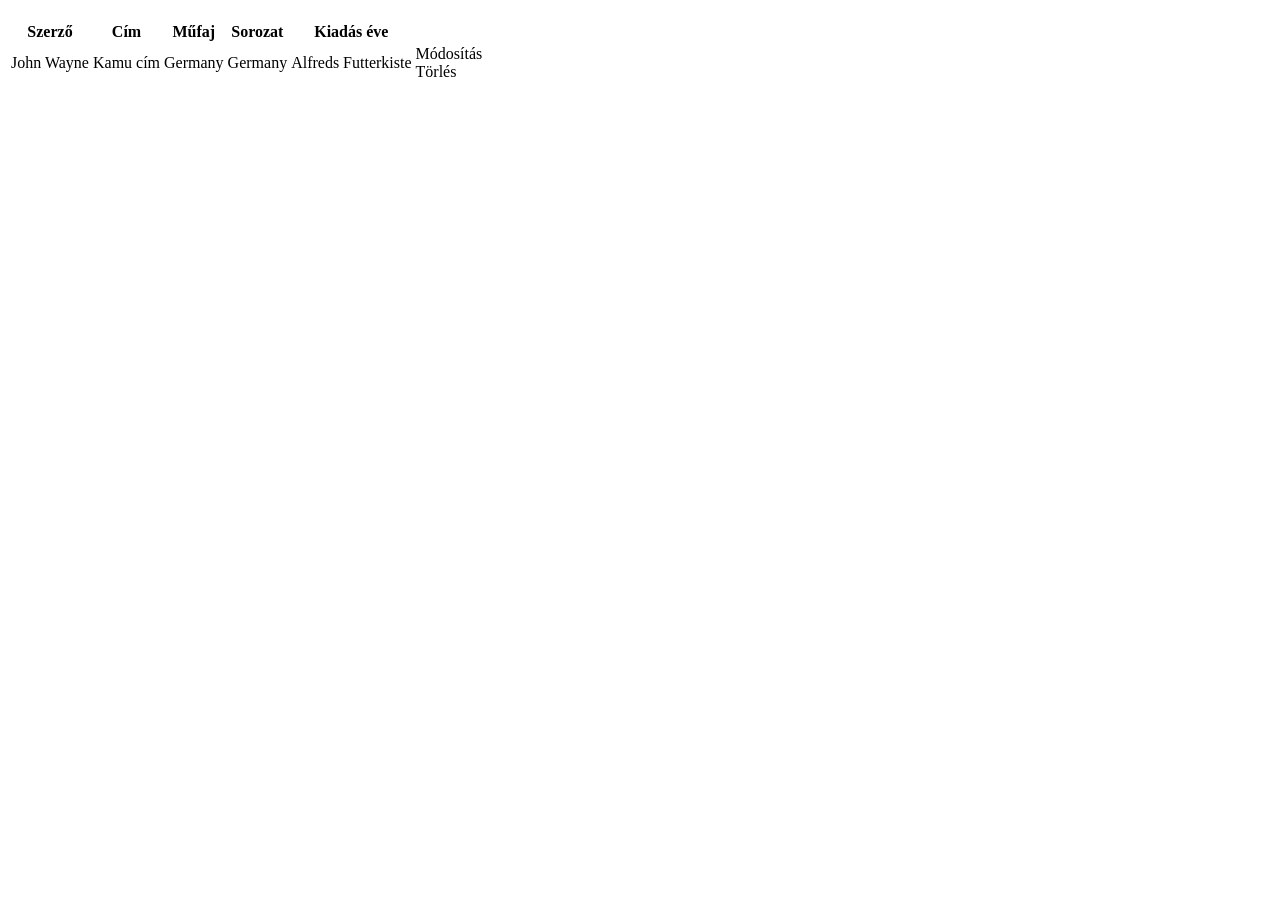
==== Booker/src/main/resources/templates/index.html @ c279ac92 "First commit" ====
<!DOCTYPE html>
<html xmlns:th="http://www.thymeleaf.org" layout:decorator="layouts/main">
	<head>
		<meta charset="utf-8">
	</head>
	<div id="content1" layout:fragment="content" class="container-fluid">
		<div class="row">
			<div class="col">
				<h2 th:text= "${count}"></h2>
				<div class="table-responsive">
					<table class="table">
	 					 <tr>
	 					 	<th class="align-middle text-center">Szerző</th>
	   						<th class="align-middle text-center">Cím</th>
	   						<th class="align-middle text-center">Műfaj</th>
	   						<th class="align-middle text-center">Sorozat</th>
	   						<th class="align-middle text-center">Kiadás éve</th>
	   						<th></th>
	    				</tr>
	    				<tr th:each = "book : ${books}">
	    					 <td class="align-middle" th:id="${book.id}"><a th:href="@{/search/{searched}(searched=${book.author})}" th:text = "${book.author}" >John Wayne</a></td>
	    					 <td class="align-middle" th:text = "${book.title}">Kamu cím</td>
	    					 <td class="align-middle" th:text = "${book.genre}">Germany</td>
	    					 <td class="align-middle" th:text = "${book.series}">Germany</td>
	    					 <td class="align-middle" th:text = "${book.releaseYear}">Alfreds Futterkiste</td>
	    					 <td><a th:href="@{/modify/{id}(id=${book.id})}">Módosítás</a><br>
	    					 <a th:href="@{/delete/{id}(id=${book.id})}" onClick="return Confirm();">Törlés</a></td>
	    				</tr>
	    			</table>
				</div>
    		</div>
		</div>
	</div>
</html>
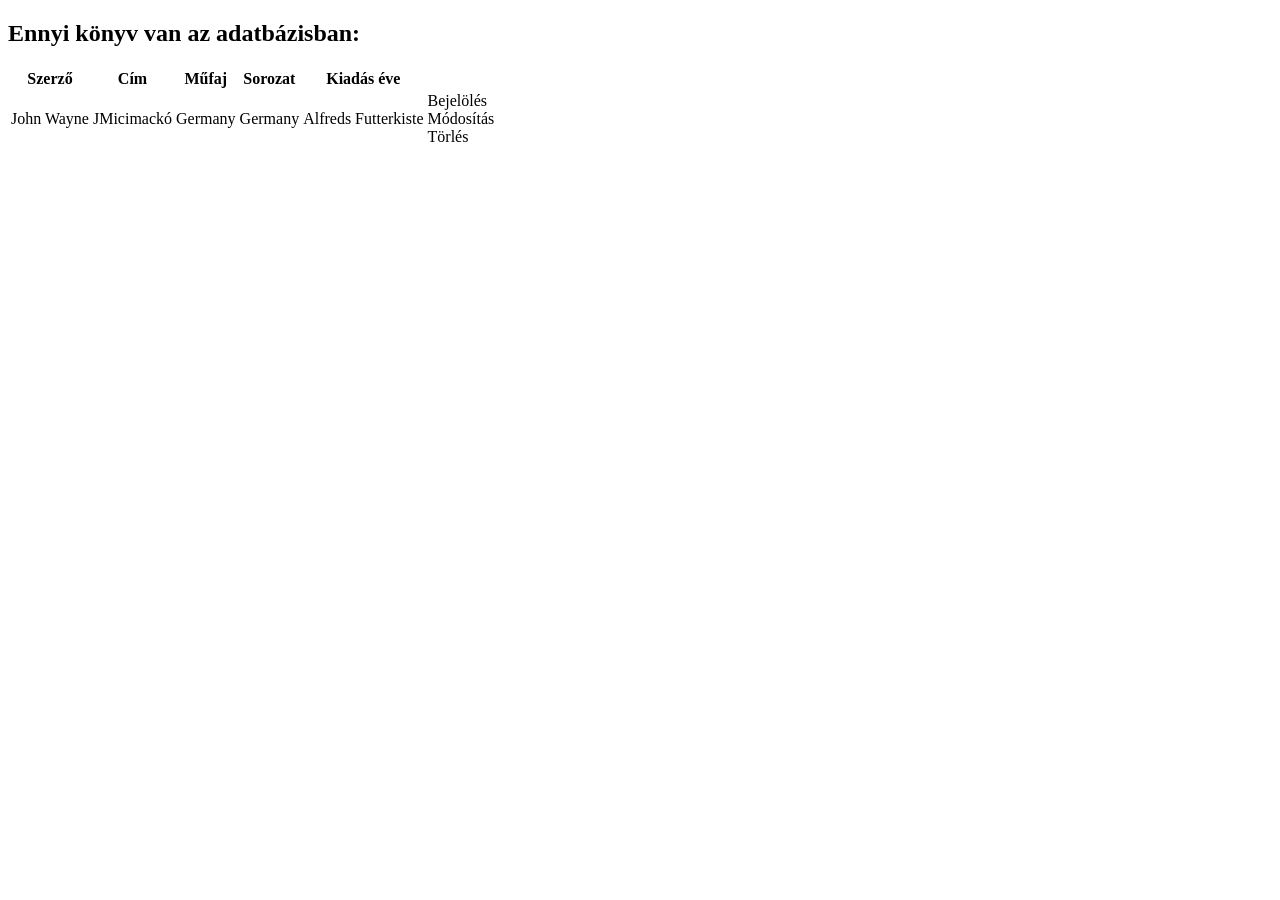
==== commit d8579d46: "Moly integráció API-n keresztül" ====
--- a/Booker/src/main/resources/templates/index.html
+++ b/Booker/src/main/resources/templates/index.html
@@ -6,7 +6,7 @@
 	<div id="content1" layout:fragment="content" class="container-fluid">
 		<div class="row">
 			<div class="col">
-				<h2 th:text= "${count}"></h2>
+				<h2>Ennyi könyv van az adatbázisban: <span th:text= "${count}"> </span></h2>
 				<div class="table-responsive">
 					<table class="table">
 	 					 <tr>
@@ -19,12 +19,15 @@
 	    				</tr>
 	    				<tr th:each = "book : ${books}">
 	    					 <td class="align-middle" th:id="${book.id}"><a th:href="@{/search/{searched}(searched=${book.author})}" th:text = "${book.author}" >John Wayne</a></td>
-	    					 <td class="align-middle" th:text = "${book.title}">Kamu cím</td>
+	    					 <td class="align-middle" th:id="${book.id}"><a th:href="@{/book/{id}(id=${book.id})}" th:text = "${book.title}" >JMicimackó</a></td>
 	    					 <td class="align-middle" th:text = "${book.genre}">Germany</td>
 	    					 <td class="align-middle" th:text = "${book.series}">Germany</td>
 	    					 <td class="align-middle" th:text = "${book.releaseYear}">Alfreds Futterkiste</td>
-	    					 <td><a th:href="@{/modify/{id}(id=${book.id})}">Módosítás</a><br>
-	    					 <a th:href="@{/delete/{id}(id=${book.id})}" onClick="return Confirm();">Törlés</a></td>
+	    					 <td>
+	    					 	<a th:href="@{/claim/{id}(id=${book.id})}">Bejelölés</a><br>
+	    					 	<a th:href="@{/modify/{id}(id=${book.id})}">Módosítás</a><br>
+	    					 	<a th:href="@{/delete/{id}(id=${book.id})}" onClick="return Confirm();">Törlés</a>
+	    					 </td>
 	    				</tr>
 	    			</table>
 				</div>
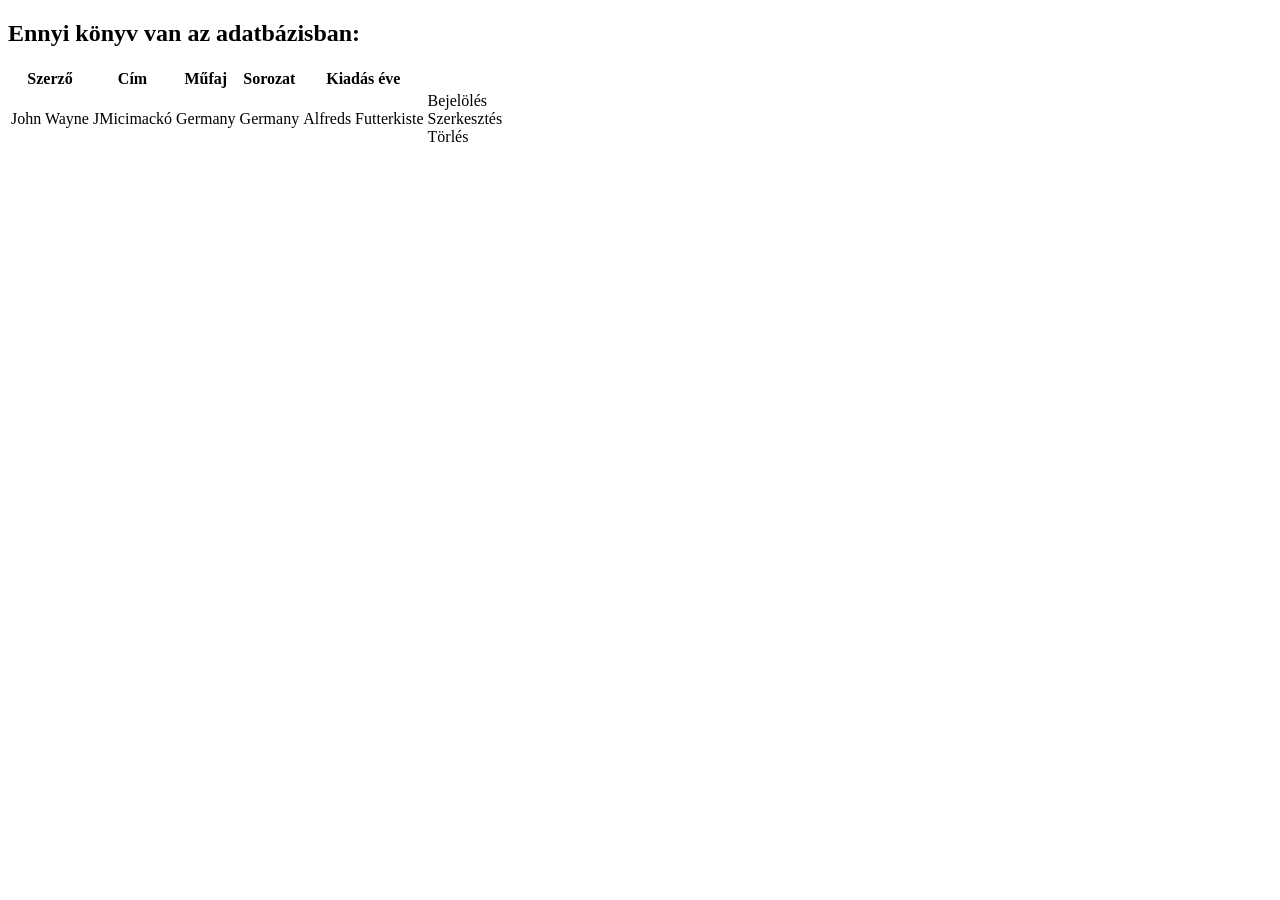
==== commit 7246697e: "Hozzáadás és módosítás egyesítése, ISBN szám bekérése" ====
--- a/Booker/src/main/resources/templates/index.html
+++ b/Booker/src/main/resources/templates/index.html
@@ -25,7 +25,7 @@
 	    					 <td class="align-middle" th:text = "${book.releaseYear}">Alfreds Futterkiste</td>
 	    					 <td>
 	    					 	<a th:href="@{/claim/{id}(id=${book.id})}">Bejelölés</a><br>
-	    					 	<a th:href="@{/modify/{id}(id=${book.id})}">Módosítás</a><br>
+	    					 	<a th:href="@{/edit/{id}(id=${book.id})}">Szerkesztés</a><br>
 	    					 	<a th:href="@{/delete/{id}(id=${book.id})}" onClick="return Confirm();">Törlés</a>
 	    					 </td>
 	    				</tr>
